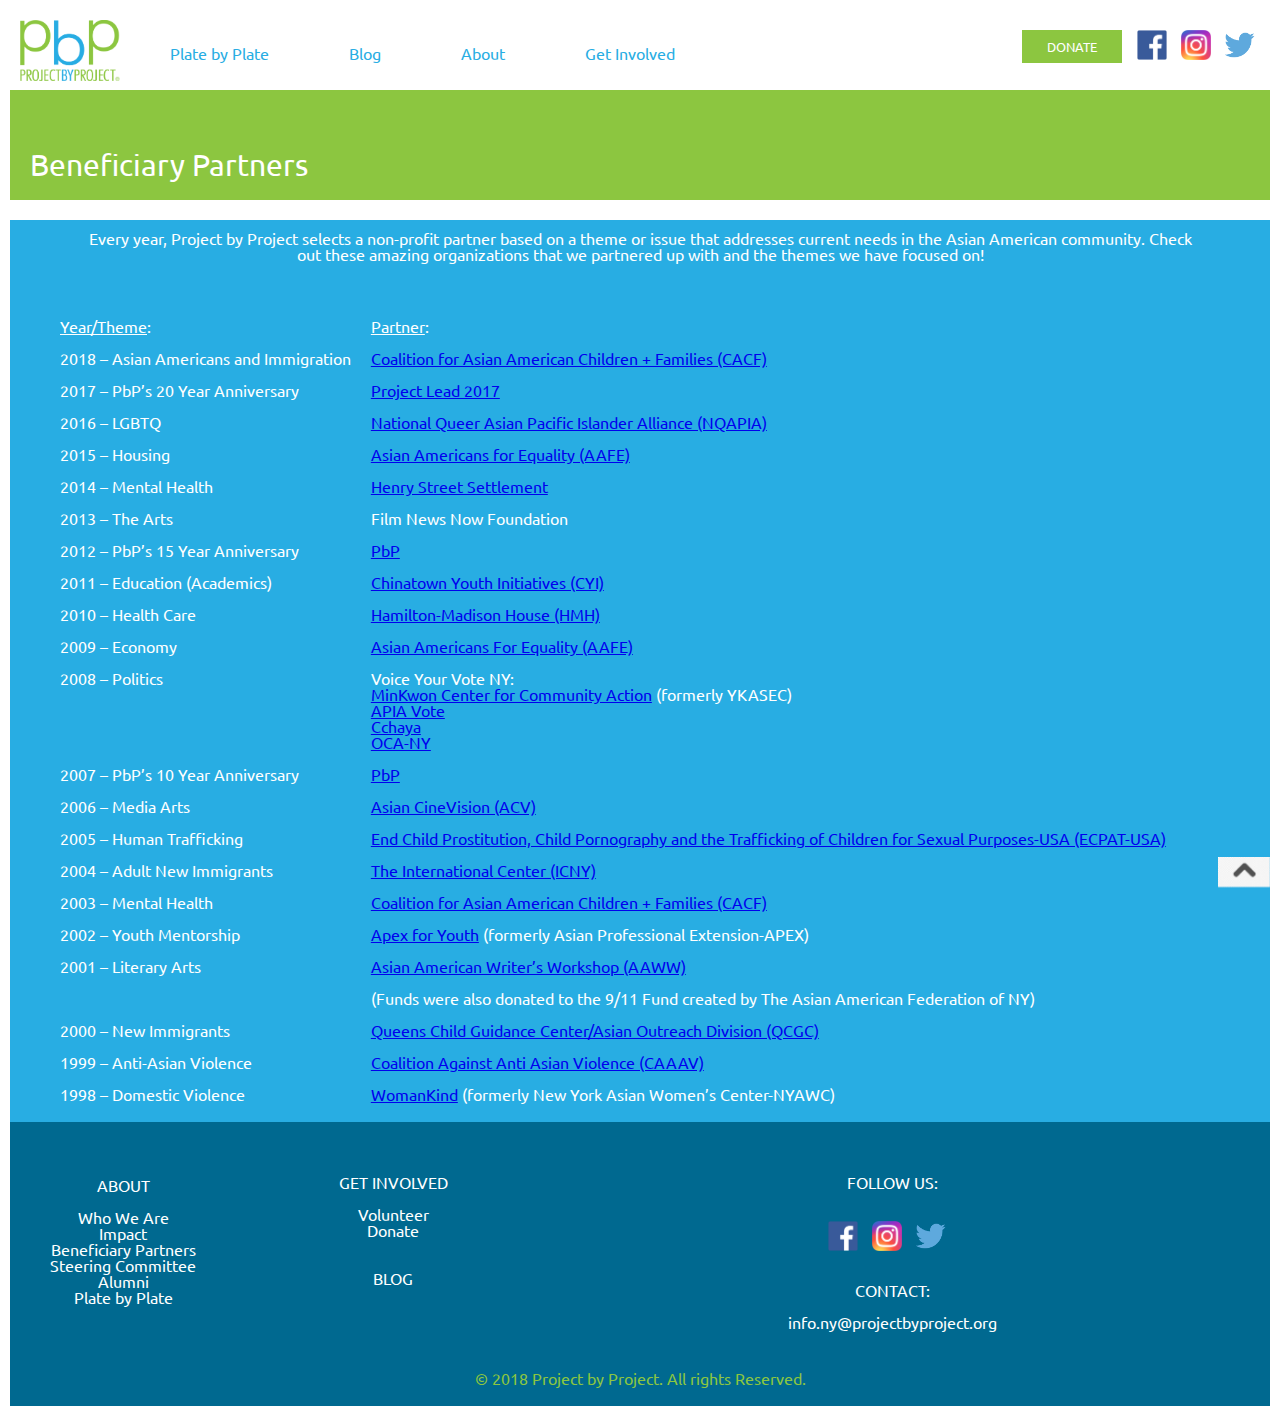
==== beneficiaryPartners.html @ f0aac1ab "updated 081518" ====
<!DOCTYPE html>

        <head>    
        <meta charset="UTF-8" />
	<meta name="viewport" content="width=device-width, minimum-scale=1.0, maximum-scale=1.0" />
        
         <title>Project by Project New York</title>
        <link href="https://fonts.googleapis.com/css?family=Ubuntu" rel="stylesheet">
        <link href="css/style.css" rel="stylesheet">
        <link href="css/css-reset.css" rel="stylesheet">
        
    </head>
    
    <body>
        <div class="container">
        
        <div id="top">
       
     

   <div class="navbar">
<nav>
    
    <a href="https://www.facebook.com/pbpny" target="_blank"><img class="facebook" src="images/facebook.png"></a>
<a href="https://www.instagram.com/pbpny/" target="_blank"><img class="instagram" src="images/instagram.png"></a>
<a href="https://twitter.com/pbpny" target="_blank"><img class="twitter" src="images/twitter.png"></a>
    
    </div>

        
        <a href="https://www.facebook.com/pbpny" target="_blank"><button class="donatebutton">DONATE</button></a>
       
        
        
        <a href="index.html"><img class="logo" src="images/logo.png"></a>
        <ul>
  <li><a href="https://platebyplate.org/" target="_blank">Plate by Plate</a></li>
  <li><a href="blog.html">Blog</a></li>
            
  <li class="dropdown">
    <a href="javascript:void(0)" class="dropbtn">About</a>
    <div class="dropdown-content">
      <a href="whoWeAre.html">Who We Are</a>
      <a href="impact.html">Impact</a>
      <a href="beneficiaryPartners.html">Beneficiary Partners</a>
        <a href="steeringCommittee.html">Steering Committee</a> 
        <a href="alumni.html">Alumni</a>
    </div>
  </li>
            
            
   <li class="dropdown">
    <a href="javascript:void(0)" class="dropbtn">Get Involved</a>
    <div class="dropdown-content">
      <a href="donate.html">Donate</a>
      <a href="volunteer.html">Volunteer</a>
    </div>
  </li>         
           </ul>
        </nav>
       
        
            <div class="header">
  <br><br><h2>Beneficiary Partners</h2>
</div>
<section class="main-section">
            <h1>Every year, Project by Project selects a non-profit partner based on a theme or issue that addresses current needs in the Asian American community. Check out these amazing organizations that we partnered up with and the themes we have focused on!</h1>
    
       </section>     
            <section class="partner">
        <article class="partner-1">
        
          <table style="width:100%">
  <tr>
    <th><br><u>Year/Theme</u>:</th>
    <th><br><u>Partner</u>:</th> 
  </tr>
  <tr>
    <td><br>2018 – Asian Americans and Immigration            </td>
    <td><br><a class="PartnerLink" href="http://www.cacf.org" target="_blank">Coalition for Asian American Children + Families (CACF)</a>
   
  </tr>
  <tr>
    <td><br>2017 – PbP’s 20 Year Anniversary</td>
    <td><br><a class="PartnerLink" href="http://projectlead2017.weebly.com/" target="_blank">Project Lead 2017</a></td>
  </tr>
  <tr>
    <td><br>2016 – LGBTQ</td>
    <td><br><a class="PartnerLink" href="http://www.nqapia.org" target="_blank">National Queer Asian Pacific Islander Alliance (NQAPIA)</a></td>
  </tr>
  <tr>
    <td><br>2015 – Housing</td>
    <td><br><a class="PartnerLink" href="http://www.aafe.org" target="_blank">Asian Americans for Equality (AAFE)</a></td>
  </tr>
  <tr>
    <td><br>2014 – Mental Health</td>
    <td><br><a class="PartnerLink" href="http://www.henrystreet.org" target="_blank">Henry Street Settlement</a></td> 
  </tr>
  <tr>
  <td><br>2013 – The Arts</td>
    <td><br>Film News Now Foundation</td> 
  </tr>
  <tr>
  <td><br>2012 – PbP’s 15 Year Anniversary</td>
    <td><br><a class="PartnerLink" href="http://www.projectbyproject.org" target="_blank">PbP </a></td> 
  </tr>
  <tr>
  <td><br>2011 – Education (Academics)</td>
    <td><br><a class="PartnerLink" href="http://www.cyinyc.org" target="_blank">Chinatown Youth Initiatives (CYI)</a></td> 
  </tr>
  <tr>
  <td><br>2010 – Health Care</td>
    <td><br><a class="PartnerLink" href="http://www.hmhonline.org" target="_blank">Hamilton-Madison House (HMH)</a></td> 
  </tr>
  <tr>
  <td><br>2009 – Economy</td>
    <td><br><a class="PartnerLink" href="http://www.aafe.org" target="_blank">Asian Americans For Equality (AAFE)</a></td>
  </tr>
  <tr>
  <td><br>2008 – Politics</td>
    <td><br>Voice Your Vote NY: 
    <br><a class="PartnerLink" href="http://minkwon.org/" target="_blank">MinKwon Center for Community Action</a> (formerly YKASEC)
    <br><a class="PartnerLink" href="http://www.apiavote.org/" target="_blank">APIA Vote</a>
    <br><a class="PartnerLink" href="http://chhayacdc.org/" target="_blank">Cchaya</a>
    <br><a class="PartnerLink" href="http://www.oca-ny.org/" target="_blank">OCA-NY</a> </td> 
  </tr>
  <tr>
  <td><br>2007 – PbP’s 10 Year Anniversary</td>
    <td><br><a class="PartnerLink" href="http://www.projectbyproject.org" target="_blank">PbP <a/></td> 
  </tr>
  <tr>
  <td><br>2006 – Media Arts</td>
    <td><br><a class="PartnerLink" href="http://www.asiancinevision.org" target="_blank">Asian CineVision (ACV) </a></td> 
  </tr>
  <tr>
  <td><br>2005 – Human Trafficking</td>
    <td><br><a class="PartnerLink" href="http://www.ecpatusa.org" target="_blank">End Child Prostitution, Child Pornography and the Trafficking of Children for Sexual Purposes-USA (ECPAT-USA) </a></td> 
  </tr>
  <tr>
  <td><br>2004 – Adult New Immigrants</td>
    <td><br><a class="PartnerLink" href="http://www.newintlcenter.org" target="_blank">The International Center (ICNY)</a></td> 
  </tr>
  <tr>
  <td><br>2003 – Mental Health</td>
    <td><br><a class="PartnerLink" href="http://www.cacf.org" target="_blank">Coalition for Asian American Children + Families (CACF)</a></td> 
   </tr>
   <tr>
  <td><br>2002 – Youth Mentorship</td>
    <td><br><a class="PartnerLink" href="http://www.apexforyouth.org" target="_blank">Apex for Youth</a> (formerly Asian Professional Extension-APEX)</td> 
  </tr>
  <tr>
  <td><br>2001 – Literary Arts</td>
    <td><br><a class="PartnerLink" href="http://www.aaww.org" target="_blank">Asian American Writer’s Workshop (AAWW)</a>
        <br><br>(Funds were also donated to the 9/11 Fund created by The Asian American Federation of NY)</td> 
  </tr>
  <tr>
  <td><br>2000 – New Immigrants</td>
    <td><br><a class="PartnerLink" href="http://childcenterny.org" target="_blank">Queens Child Guidance Center/Asian Outreach Division (QCGC)</a></td>
  </tr>
  <tr>
  <td><br>1999 – Anti-Asian Violence</td>
    <td><br><a class="PartnerLink" href="http://www.caaav.org" target="_blank">Coalition Against Anti Asian Violence (CAAAV)</a></td>
  </tr>
  <tr>
  <td><br>1998 – Domestic Violence</td>
    <td><br><a class="PartnerLink" href="https://www.iamwomankind.org" target="_blank">WomanKind</a> (formerly New York Asian Women’s Center-NYAWC)</td>
  </tr>
</table>
            
        </section>
    
        
        <footer>
            <section class="section-height section-7">
            <article class="sec7-left">
             <div id="about2"> 
                <h1>ABOUT</h1>
                <br><a href="whoWeAre.html">Who We Are</a>
                <br><a href="impact.html">Impact</a>
                <br><a href="beneficiaryPartners.html">Beneficiary Partners</a>
                <br><a href="steeringCommittee.html">Steering Committee</a>
                <br><a href="alumni.html">Alumni</a>
                <br><a href="https://platebyplate.org/" target="_blank">Plate by Plate</a>
             </div>   
            <div class="involved2">
            <br><br>
            <h1>GET INVOLVED</h1>
            <br><a href="volunteer.html">Volunteer</a>
            <br><a href="donate.html">Donate</a>   
            <br>
            <div class="blog2">
            <br><br>
            <h1><a href="blog.html">BLOG</a></h1>
            </div>
           
            </article>
            
            <article class="sec7-right"><br><br><h1>FOLLOW US:</h1> 
<br><a href="https://www.facebook.com/pbpny" target="_blank"><img class="facebook" src="images/facebook.png"></a>
<a href="https://www.instagram.com/pbpny/" target="_blank"><img class="instagram" src="images/instagram.png"></a>
<a href="https://twitter.com/pbpny" target="_blank"><img class="twitter" src="images/twitter.png"></a> 
<center><div class="contact2">
            <h1>CONTACT:</h1>
            <br><p>info.ny@projectbyproject.org</p></center>
            </article>
        </section>
           
        <center><a class="ret-top" href="#top"><img class="up" src="images/up.jpg"></a></center>


    
    <p class="copy">&copy 2018 Project by Project. All rights Reserved.</p>
    
        </footer>
        </div>
            </body>
    
</html>
---- css/style.css ----
* {
    margin: 0;
    padding: 0;
    box-sizing: border-box;
    line-height: 1em;
}
    
body {
    font-family: 'Ubuntu', sans-serif;
    margin-bottom: 0 auto;
    text-align: center;

}

#top {
    display: flex-direction;
    padding: 10px;
}

@media screen and (max-width: 500px) {
  .navbar a {
    float: none;
    display: block;
    text-align: center;
    flex-direction: column;
  }
  .header-right {
    float: none;
  }
  .container {
        width: 100vw;
    }
}


.logo {
    width: 120px;
    padding: 10px 10px 0px 10px;
    float: left;
    
}

.facebook-top {
    width: 50px;
    padding: 20px 10px 10px 10px;
    display: flex;
}

.instagram-top {
    display: flex;
    width: 50px;
    padding: 20px 10px 10px 10px;
}

.twitter-top {
    display: flex;
    width: 50px;
    padding: 20px 10px 10px 10px;
}

.donatebutton {
    background-color: #8cc640;
    color: white;
    font-family: 'Ubuntu', sans-serif;
    padding: 10px 10px 10px 10px;
    width: 100px;
    margin: 20px 10px 10px 10px;
    border: none;
    float: right;
    font-family: 'Ubuntu', sans-serif;
}

.navbar {
    float: right;
    padding: 5px;
    font-family: 'Ubuntu', sans-serif;
}

.topnav a {
    float: center;
    color: #28ADE3;
    text-align: center;
    padding: 300px 600px;
    text-decoration:inherit;
    font-size: 30px;
    height: 30px;
    position: relative;
    
}

.topnav a:hover {
    color: #28ADE3;
}

.topnav a.active {
    background-color: #8cc640;
    color: white;
}

ul {
    list-style-type: none;
    margin: 0;
    padding: 10px;
    overflow: hidden;
    background-color: white;
    height: 80px;
    
}

li {
    float:left;
    font-family: 'Ubuntu', sans-serif;
    margin: 30px 10px 10px 20px;
}

li a, .dropbtn {
    display: inline-block;
    color: #28ADE3;
    text-align: center;
    padding: 15px 30px;
    text-decoration: none;
    font-family: 'Ubuntu', sans-serif;
    margin: 20px 10px 10px 10px;
}

li a:hover, .dropdown:hover .dropbtn {
    background-color: #8cc640;
}

li.dropdown {
    display: inline-block;
}

.dropdown-content {
    display: none;
    position: absolute;
    background-color: white;
    min-width: 160px;
    box-shadow: 0px 8px 16px 0px rgba(0,0,0,0.2);
    z-index: 1;
}

.dropdown-content a {
    color: #28ADE3;
    padding: 12px 16px;
    text-decoration: none;
    display: block;
    text-align: left;
}

.dropdown-content a:hover {
    background-color: #f1f1f1}

.dropdown:hover .dropdown-content {
    display: block;
}

.section-1 {
    background-image: url("../images/group_photo.jpg");  
    background-repeat: no-repeat;
    background-position:center;
    background-size: cover;
    height: 85vh;
    margin: inherit;
    font-family: 'Ubuntu', sans-serif;

}

.mission {
    font-family: 'Ubuntu', sans-serif;
    position: relative;
}

.section-2 {
    background-color: #006990;
    height: 15vh;
    color: white;
    font-family: 'Ubuntu', sans-serif;
    padding: 20px 20px 20px 20px;
    position: relative;
    font-size: large;
}

.section-3 {
    display: flex;
    
}

.aaiff {
    width: 300px;
}

.lin {
    width: 300px;
}
.sec3-left1 {
    background-color: #8cc640;
    height: inherit;
    width: 50%;
    color: white;
    font-family: 'Ubuntu', sans-serif;
    padding: 20px 20px 20px 20px;
    text-align: left;
}

h1 {
    font-size: larger;
}



.sec3-left2 {
    background-color: #8cc640;
    height: inherit;
    width: 50%;
    color: white;
    font-family: 'Ubuntu', sans-serif;
    padding: 20px 20px 20px 20px;
    text-align: left;
}

.right_arrow {
    width: 20px;
    height: 12px;
    padding: 0 auto;
    
}

.right_arrow a:hover {
    color: #8cc640;
    padding: 0;
}



.moreLink {
    color: white;
    padding: 0;
    margin: 0;
    
}

.moreLink a:hover {
    color: #8cc640;
    padding: 0;
}


.sec3-right1 {
    height: inherit;
    width: 50%;
    border: 10;
    background-color: #28ADE3;
    color: white;
    font-family: 'Ubuntu', sans-serif;
    padding: 20px 20px 20px 20px;
     text-align: left;
}
.sec3-right2 {
    height: inherit;
    width: 50%;
    border: 10;
    background-color: #8cc640;
    color: white;
    font-family: 'Ubuntu', sans-serif;
    padding: 20px 20px 20px 20px;
     text-align: left;
}

.msYoo {
    width: 150px;
}

.ATB2018 {
    width: 200px;
}

.section-4 {
  background-color: #006990;
    color: white;
    font-family: 'Ubuntu', sans-serif;
    padding: 20px 20px 20px 20px;
}

.email {
    font-family: 'Ubuntu', sans-serif;
    padding: 10px 10px 10px 10px;
    width: 200px;
    margin: 5px 5px 5px 5px;
}

.submit {
    background-color: #8cc640;
    color: white;
    font-family: 'Ubuntu', sans-serif;
    padding: 10px 10px 10px 10px;
    width: 100px;
    margin: 5px 5px 5px 5px;
    border: none;
}

.section-5 {
    background-color: #28ADE3;
    height: 5vh;
    color: white;
    font-family: 'UbuntU', sans-serif;
    position: relative;
    padding-top: 30px;
    padding-bottom: 10px;
    font-size: x-large;
}

.section-6 {
    display: flex;
    height: 200px;
}

.sec6-1 {
    background-color: #28ADE3;
    color: white;
    font-family: 'Ubuntu', sans-serif;
    padding: 0px 10px 10px 10px;
    text-align: left;
    width: 32%;
}
.sec6-2 {
    background-color: #28ADE3;
    color: white;
    font-family: 'Ubuntu', sans-serif;
    padding: 0px 10px 10px 10px;
    text-align: left;
    width: 34%;
}

.sec6-3 {
    background-color: #28ADE3;
    color: white;
    font-family: 'Ubuntu', sans-serif;
    padding: 0px 10px 10px 10px;
    text-align: left;
    width: 34%;
}

.more {
    color: white;
    padding: 0;
    margin: 0;
    
}

.more a:hover {
    color: #8cc640;
    text-decoration: none;
    
}

.main-section {
    background-color: #28ADE3;
    color: white;
    font-family: 'Ubuntu', sans-serif;
    padding-top: 10px;
    padding-bottom: 20px;
    padding-left: 70px;
    padding-right: 70px;
    margin-top: 20px;
    
}

#impact {
    background-color: #28ADE3;
    color: white;
    font-family: 'Ubuntu', sans-serif;
}

.partner {
     display: flex;
   
}

.partner-1 {
    background-color: #28ADE3;
    color: white;
    font-family: 'Ubuntu', sans-serif;
    padding-top: 20px;
    padding-bottom: 20px;
    padding-left: 50px;
    padding-right: 50px;
    text-align: left;
    width: 100%;
}

table {
    align: center;
}
/*
.partner-2 {
    background-color: #28ADE3;
    color: white;
    font-family: 'Ubuntu', sans-serif;
    padding: 0px 10px 10px 10px;
    text-align: left;
    width: 0%;
}
*/

.PartnerLink:a{
    text-decoration: none,
    color: #FDFEFE;
}

.PartnerLink:hover {
    color: #8cc640;
}

.PartnerLink:visited {
    color: #2874A6;
}

.DonateLink:a{
    text-decoration: none,
    color: #FDFEFE;
}

.DonateLink:hover {
    color: #8cc640;
}

.DonateLink:visited {
    color: #2874A6;
}


/* Footer */
footer {
    padding: 20px;
    text-align: center;
    background: #006990;
    margin-top: 20px;
}

.section-7 {
    display: flex;
    
}


.sec7-left {
    background-color: #006990;
    width: 50%;
    color: white;
    font-family: 'Ubuntu', sans-serif;
    padding: 20px 20px 20px 20px;
    float: right;
    
}

#about2 {
    float: left;
    text-align: center;
    padding: 35px 20px 20px 20px;
}

.blog2 {
    float: none;
    text-align: center;
    padding: 0px 0px 0px 0px;
}

.involved2 {
    text-align: center;
     padding: 0px 50px 50px 50px;
}

footer a {
    text-decoration: none;
    color: white;
    
}

footer a:hover {
    color: #28ADE3;
}

.sec7-right {
    height: inherit;
    width: 40%;
    border: 10px;
    background-color: ##006990;
    color: white;
    font-family: 'Ubuntu', sans-serif;
    padding: 20px 20px 20px 20px;
    text-align: center;
}

.contact2 {
    float: center;
    text-align: center;
    padding: 20px 20px 20px 20px;
    color: white;
}
    
.bot-nav {
    font-family: 'Ubuntu', sans-serif;
    padding: 5px 5px 5px 5px;
    margin: 20px 20px 20px 20px;

}

.ret-top {
    position: fixed;
    bottom: 10px;
    right: 10px;
}

.up {
    height: 30px;
}

.copy {
    font-family: 'Ubuntu', sans-serif;
    padding: 0px 20px 20px 20px;
    color: #8cc640;
}

.facebook {
    width: 40px;
    padding: 15px 10px 10px 0px;
    text-align: center;
    
}

.instagram {
    width: 40px;
    padding: 15px 10px 10px 0px;
    
}

.twitter {
    width: 40px;
    padding: 15px 10px 10px 0px;
    
}

.follow {
    font-family: 'Ubuntu', sans-serif;
    font-size: medium;
    color: #8cc640;
    padding: 20px 20px 20px 20px;
    text-align: center;
}

/*BLOG PAGE*/
.lin {
    width: 200px;
    
}

.link: a {
    text-decoration: none;
    color: white;
    
}

.link a:hover {
    text-decoration: none;
    color: #8cc640;
}

/*https://www.w3schools.com/howto/howto_css_blog_layout.asp*/


/* Header/Blog Title */
.header {
  padding: 0px 20px 20px 20px;
  font-size: 30px;
  text-align: left;
  color: white;
  font-family: 'Ubuntu', sans-serif;
  background-color: #8cc640;
}

/* Create two unequal columns that floats next to each other */
/* Left column */
.leftcolumn { 
  float: left;
  width: 75%;
}

/* Right column */
.rightcolumn {
  float: left;
  width: 25%;
  padding-left: 20px;
}

/* Add a card effect for articles */
.card {
  background-color: #28ADE3;
  padding: 20px;
  margin-top: 20px;
  font-family: 'Ubuntu', sans-serif;
  color: white;
}

.sidebar: a {
    text-decoration: none;
    color: white;
}

.sidebar a:hover {
    text-decoration: none;
    color: #8cc640;
}

/* Clear floats after the columns */
.row:after {
  content: "";
  display: table;
  clear: both;
}




/* Responsive layout - when the screen is less than 800px wide, make the two columns stack on top of each other instead of next to each other */
@media screen and (max-width: 800px) {
  .leftcolumn, .rightcolumn { 
    width: 100%;
    padding: 0;
  }
}

.blog-body {
text-align: left;
}
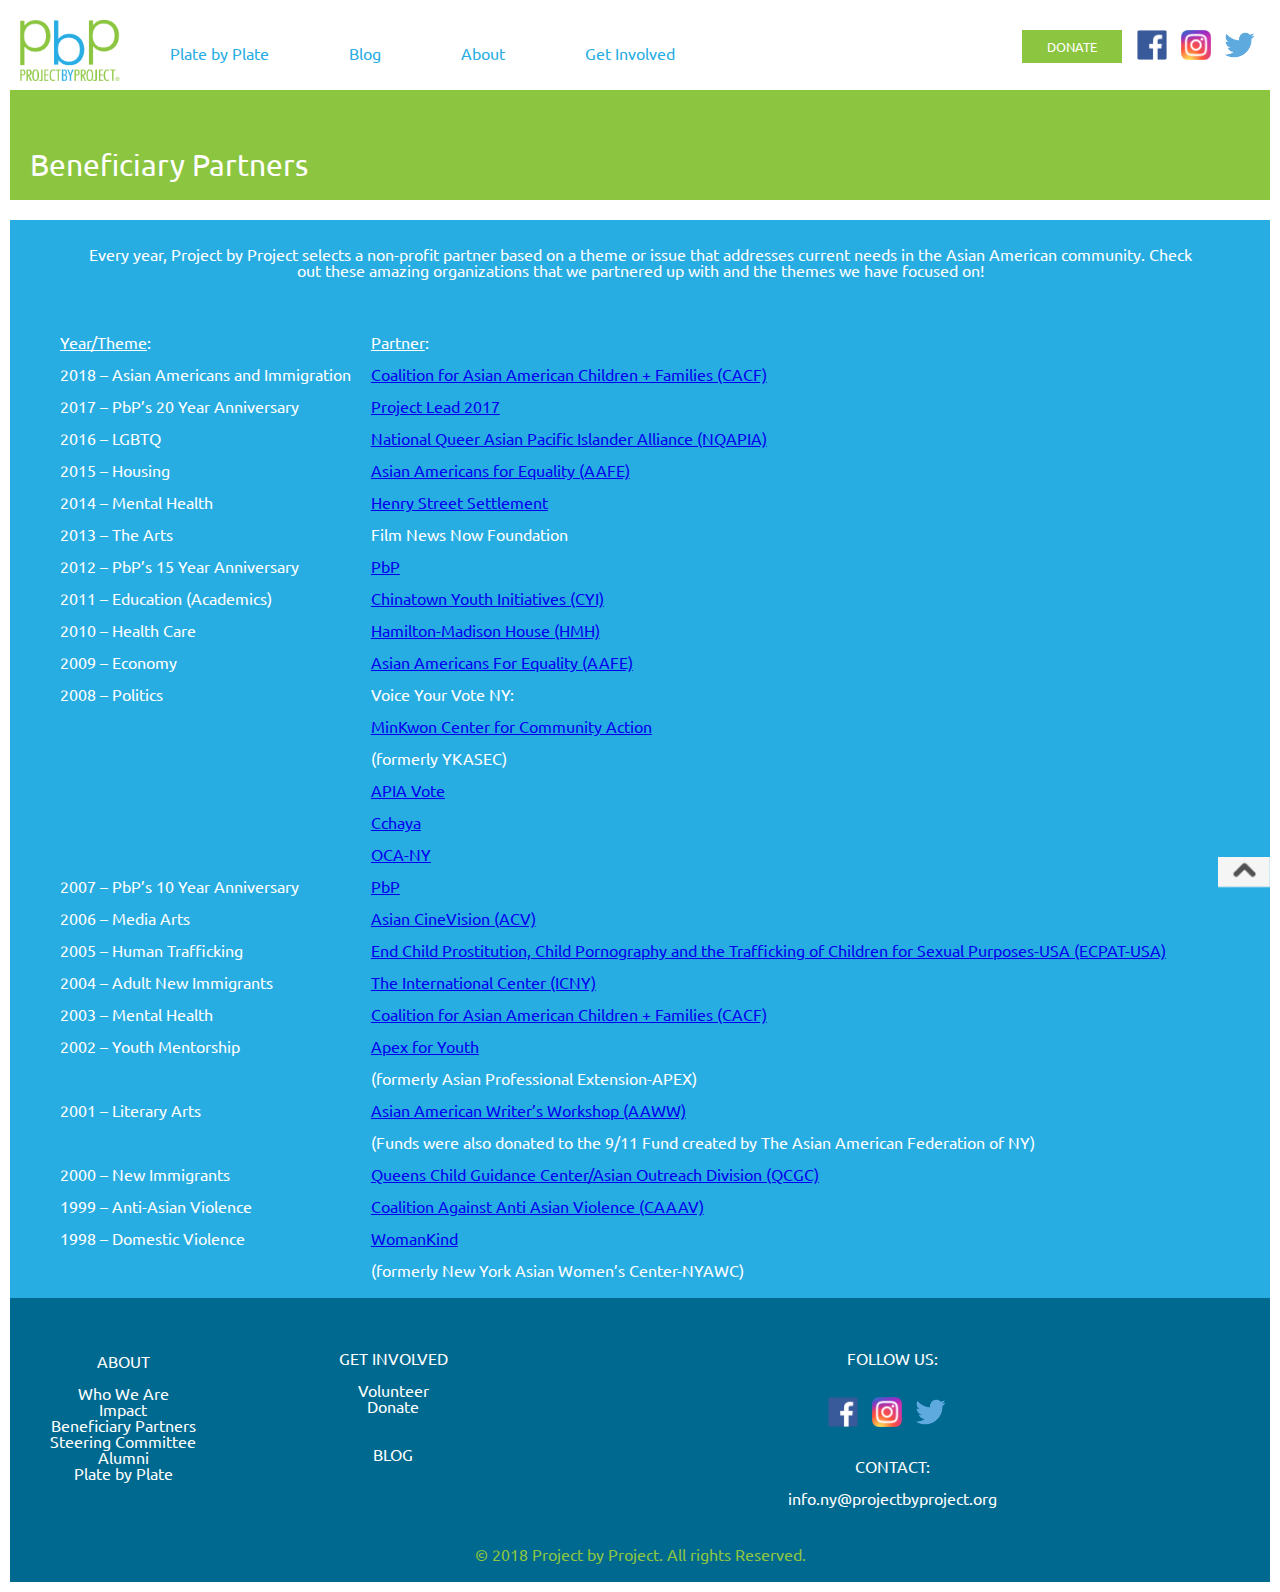
==== commit 0819094c: "updated 081518" ====
--- a/beneficiaryPartners.html
+++ b/beneficiaryPartners.html
@@ -64,7 +64,7 @@
   <br><br><h2>Beneficiary Partners</h2>
 </div>
 <section class="main-section">
-            <h1>Every year, Project by Project selects a non-profit partner based on a theme or issue that addresses current needs in the Asian American community. Check out these amazing organizations that we partnered up with and the themes we have focused on!</h1>
+            <br><h1>Every year, Project by Project selects a non-profit partner based on a theme or issue that addresses current needs in the Asian American community. Check out these amazing organizations that we partnered up with and the themes we have focused on!</h1>
     
        </section>     
             <section class="partner">
@@ -102,7 +102,7 @@
   </tr>
   <tr>
   <td><br>2012 – PbP’s 15 Year Anniversary</td>
-    <td><br><a class="PartnerLink" href="http://www.projectbyproject.org" target="_blank">PbP </a></td> 
+    <td><br><a class="PartnerLink" href="http://www.projectbyproject.org" target="_blank">PbP</a></td> 
   </tr>
   <tr>
   <td><br>2011 – Education (Academics)</td>
@@ -119,14 +119,15 @@
   <tr>
   <td><br>2008 – Politics</td>
     <td><br>Voice Your Vote NY: 
-    <br><a class="PartnerLink" href="http://minkwon.org/" target="_blank">MinKwon Center for Community Action</a> (formerly YKASEC)
-    <br><a class="PartnerLink" href="http://www.apiavote.org/" target="_blank">APIA Vote</a>
-    <br><a class="PartnerLink" href="http://chhayacdc.org/" target="_blank">Cchaya</a>
-    <br><a class="PartnerLink" href="http://www.oca-ny.org/" target="_blank">OCA-NY</a> </td> 
+    <br><br><a class="PartnerLink" href="http://minkwon.org/" target="_blank">MinKwon Center for Community Action</a> 
+    <br><br>(formerly YKASEC)
+    <br><br><a class="PartnerLink" href="http://www.apiavote.org/" target="_blank">APIA Vote</a>
+    <br><br><a class="PartnerLink" href="http://chhayacdc.org/" target="_blank">Cchaya</a>
+    <br><br><a class="PartnerLink" href="http://www.oca-ny.org/" target="_blank">OCA-NY</a> </td> 
   </tr>
   <tr>
   <td><br>2007 – PbP’s 10 Year Anniversary</td>
-    <td><br><a class="PartnerLink" href="http://www.projectbyproject.org" target="_blank">PbP <a/></td> 
+    <td><br><a class="PartnerLink" href="http://www.projectbyproject.org" target="_blank">PbP<a/></td> 
   </tr>
   <tr>
   <td><br>2006 – Media Arts</td>
@@ -146,7 +147,8 @@
    </tr>
    <tr>
   <td><br>2002 – Youth Mentorship</td>
-    <td><br><a class="PartnerLink" href="http://www.apexforyouth.org" target="_blank">Apex for Youth</a> (formerly Asian Professional Extension-APEX)</td> 
+    <td><br><a class="PartnerLink" href="http://www.apexforyouth.org" target="_blank">Apex for Youth</a> 
+    <br><br>(formerly Asian Professional Extension-APEX)</td> 
   </tr>
   <tr>
   <td><br>2001 – Literary Arts</td>
@@ -163,7 +165,8 @@
   </tr>
   <tr>
   <td><br>1998 – Domestic Violence</td>
-    <td><br><a class="PartnerLink" href="https://www.iamwomankind.org" target="_blank">WomanKind</a> (formerly New York Asian Women’s Center-NYAWC)</td>
+    <td><br><a class="PartnerLink" href="https://www.iamwomankind.org" target="_blank">WomanKind</a> 
+    <br><br>(formerly New York Asian Women’s Center-NYAWC)</td>
   </tr>
 </table>
             
--- a/css/style.css
+++ b/css/style.css
@@ -17,7 +17,7 @@
     padding: 10px;
 }
 
-@media screen and (max-width: 500px) {
+/* @media screen and (max-width: 500px) {
   .navbar a {
     float: none;
     display: block;
@@ -30,8 +30,35 @@
   .container {
         width: 100vw;
     }
-}
-
+    
+ html {
+        font-size: 12px;
+    }
+    
+    nav {
+        flex-direction: column-reverse;
+        
+    }
+    section {
+        flex-direction: column;
+    }
+    
+    .art-1 {
+        order:2;
+    }
+    
+    .art-2 {
+        order:3;
+        
+    .art-3 {
+        order:1;
+    }
+    
+    header {
+        background-position: center center;
+    }
+}
+*/
 
 .logo {
     width: 120px;
@@ -619,18 +646,31 @@
   clear: both;
 }
 
-
-
-
-/* Responsive layout - when the screen is less than 800px wide, make the two columns stack on top of each other instead of next to each other */
+.blog-body {
+text-align: left;
+}
+
+
+
+
+/* Responsive layout - when the screen is less than 800px wide, make the two columns stack on top of each other instead of next to each other 
 @media screen and (max-width: 800px) {
   .leftcolumn, .rightcolumn { 
     width: 100%;
     padding: 0;
   }
-}
-
-.blog-body {
-text-align: left;
-}
-
+}*/
+
+
+/* For Media screen devices: max-width = 768px
+
+@media only screen and (max-width: 768px) {
+
+/*   Smart Phones
+
+@media only screen and (max-width: 500px) {
+    
+
+}*/
+
+
